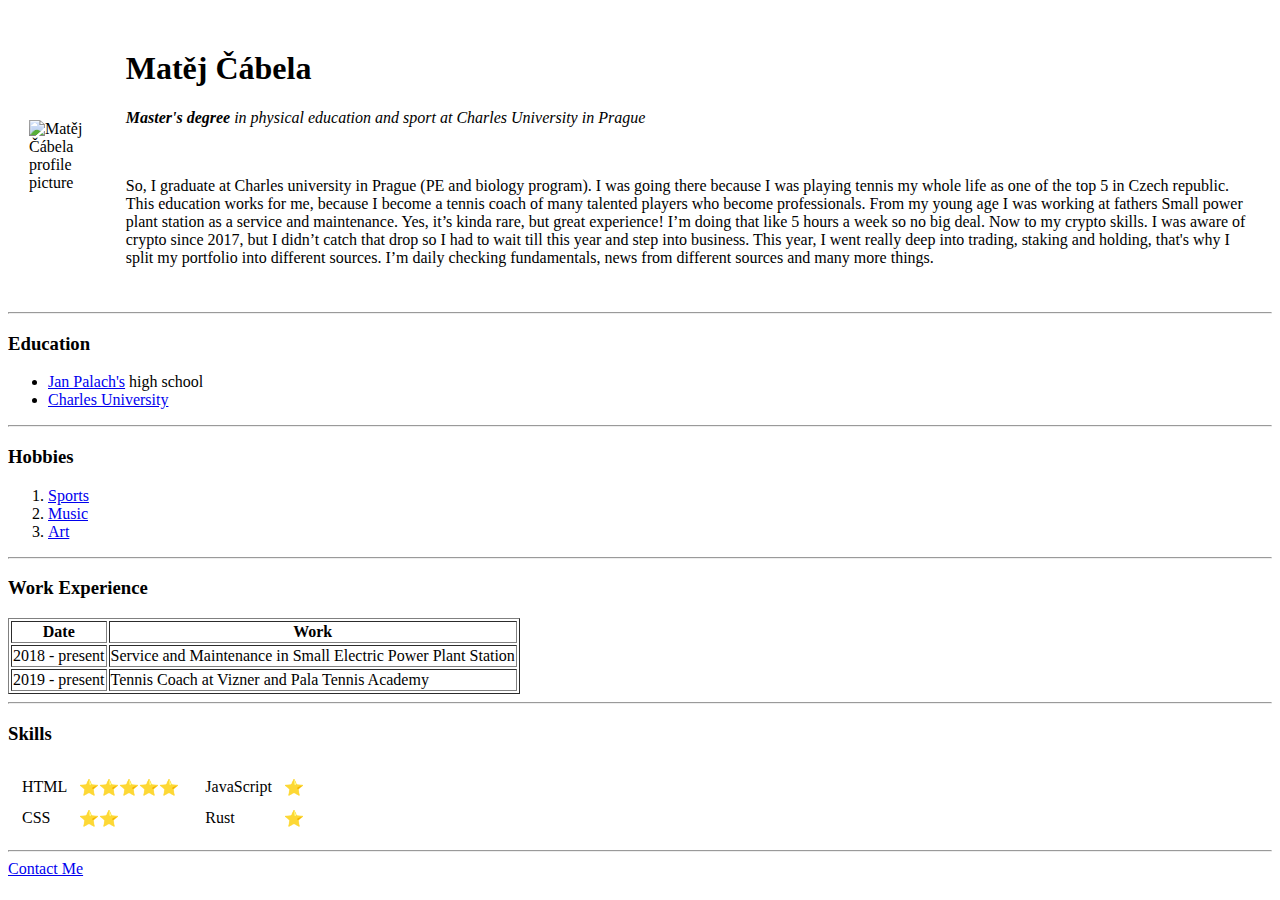
==== index.html @ 997e5b5f "Add initial CV website files" ====
<!DOCTYPE html>
<html lang="en" dir="ltr">

<head>
  <meta charset="utf-8">
  <title>Matej's Personal Site</title>
</head>

<body>
  <table cellspacing="20">
    <tr>
      <td> <img src="images/matt.png" alt="Matěj Čábela profile picture"></td>
      <td>
        <h1>Matěj Čábela</h1>
        <p><em><strong>Master's degree</strong> in physical education and sport at Charles University in Prague</em></p>
        <br />
        <p>So, I graduate at Charles university in Prague (PE and biology program). I was going there because I was playing tennis my whole life as one of the top 5 in Czech republic. This education works for me, because I become a
          tennis coach of many talented players who become professionals. From my young age I was working at fathers Small power plant station as a service and maintenance. Yes, it’s kinda rare, but great experience! I’m doing that like 5 hours a
          week so
          no big deal. Now to my crypto skills. I was aware of crypto since 2017, but I didn’t catch that drop so I had to wait till this year and step into business. This year, I went really deep into trading, staking and holding, that's why I split my
          portfolio into different sources. I’m daily checking fundamentals, news from different sources and many more things.</p>
      </td>
    </tr>
  </table>
  <hr>
  <h3>Education</h3>
  <ul>
    <li><a href="https://www.gjp1.cz/new/">Jan Palach's</a> high school</li>
    <li><a href="https://cuni.cz/UK-1.html">Charles University</a></li>
  </ul>
  <hr>
  <h3>Hobbies</h3>
  <ol>
    <li><a href="https://www.youtube.com/watch?v=TplZa_qCxcY">Sports</a></li>
    <li><a href="https://open.spotify.com/playlist/37i9dQZF1DWWGFQLoP9qlv">Music</a></li>
    <li><a href="https://www.fizdi.com/abstract-paintings-artworks/">Art</a></li>
  </ol>
  <hr>
  <h3>Work Experience</h3>
  <table border="1">
    <thead>
      <tr>
        <th>Date</th>
        <th>Work</th>
      </tr>
    </thead>
    <tbody>
      <tr>
        <td>2018 - present</td>
        <td>Service and Maintenance in Small Electric Power Plant Station</td>
      </tr>
      <tr>
        <td>2019 - present</td>
        <td>Tennis Coach at Vizner and Pala Tennis Academy</td>
      </tr>
    </tbody>
  </table>
  <hr>
  <h3>Skills</h3>
  <table>
    <tr>
      <td>
        <table cellspacing="10">
          <tr>
            <td>HTML</td>
            <td>⭐⭐⭐⭐⭐</td>
          </tr>
          <tr>
            <td>CSS</td>
            <td>⭐⭐</td>
          </tr>
        </table>
      </td>
      <td>
        <table cellspacing="10">
          <tr>
            <td>JavaScript</td>
            <td>⭐</td>
          </tr>
          <tr>
            <td>Rust</td>
            <td>⭐</td>
          </tr>
        </table>
    </tr>
  </table>
  <hr>
  <a href="contact me.html">Contact Me</a>
</body>

</html>
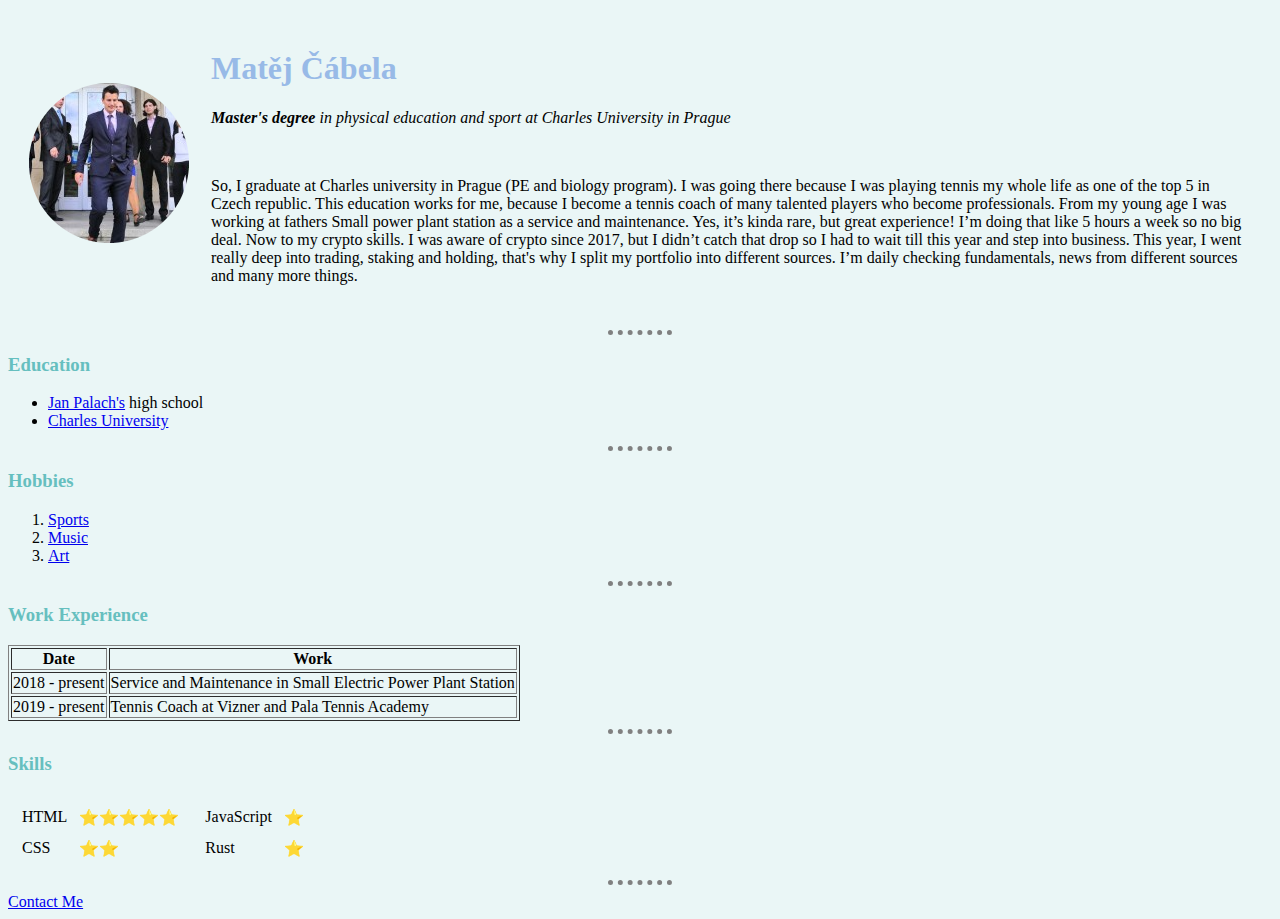
==== commit dfb603ed: "link css" ====
--- a/index.html
+++ b/index.html
@@ -4,6 +4,7 @@
 <head>
   <meta charset="utf-8">
   <title>Matej's Personal Site</title>
+  <link rel="stylesheet" href="css/styles.css">
 </head>
 
 <body>
--- a/css/styles.css
+++ b/css/styles.css
@@ -0,0 +1,14 @@
+
+body {
+  background-color: #EAF6F6;
+}
+
+hr {
+  border-style: dotted none none;
+  border-color: grey;
+  border-width: 5px;
+  width: 5%;
+}
+
+h1 {color: #98BAE7;}
+h3 {color: #66BFBF;}
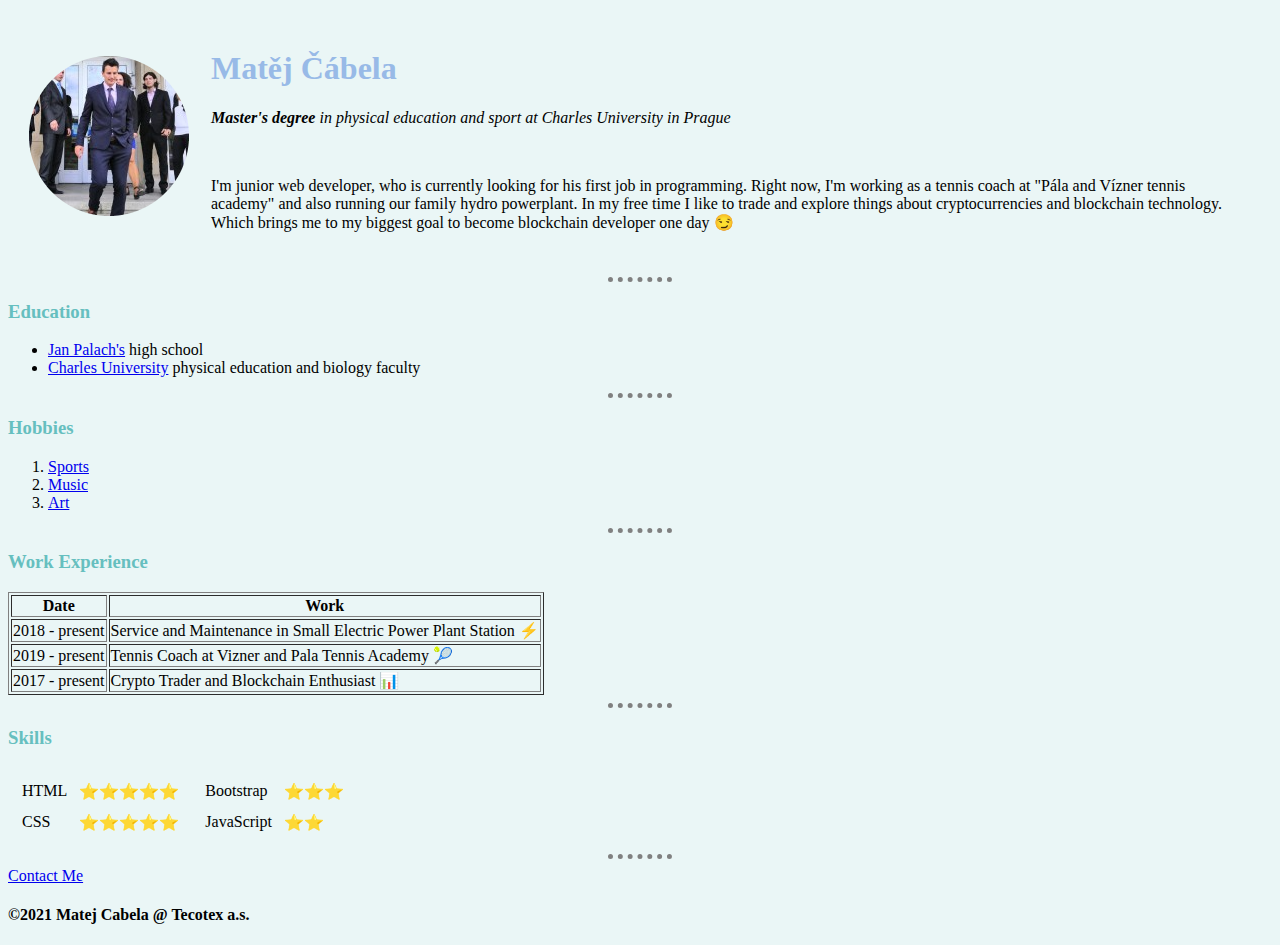
==== commit 71021e2a: "adding content" ====
--- a/index.html
+++ b/index.html
@@ -5,21 +5,18 @@
   <meta charset="utf-8">
   <title>Matej's Personal Site</title>
   <link rel="stylesheet" href="css/styles.css">
+
 </head>
 
 <body>
   <table cellspacing="20">
     <tr>
-      <td> <img src="images/matt.png" alt="Matěj Čábela profile picture"></td>
+      <td> <img src="images/matt.png" alt="Matej Cabela profile picture"></td>
       <td>
         <h1>Matěj Čábela</h1>
         <p><em><strong>Master's degree</strong> in physical education and sport at Charles University in Prague</em></p>
         <br />
-        <p>So, I graduate at Charles university in Prague (PE and biology program). I was going there because I was playing tennis my whole life as one of the top 5 in Czech republic. This education works for me, because I become a
-          tennis coach of many talented players who become professionals. From my young age I was working at fathers Small power plant station as a service and maintenance. Yes, it’s kinda rare, but great experience! I’m doing that like 5 hours a
-          week so
-          no big deal. Now to my crypto skills. I was aware of crypto since 2017, but I didn’t catch that drop so I had to wait till this year and step into business. This year, I went really deep into trading, staking and holding, that's why I split my
-          portfolio into different sources. I’m daily checking fundamentals, news from different sources and many more things.</p>
+        <p>I'm junior web developer, who is currently looking for his first job in programming. Right now, I'm working as a tennis coach at "Pála and Vízner tennis academy" and also running our family hydro powerplant. In my free time I like to trade and explore things about cryptocurrencies and blockchain technology. Which brings me to my biggest goal to become blockchain developer one day 😏  </p>
       </td>
     </tr>
   </table>
@@ -27,7 +24,7 @@
   <h3>Education</h3>
   <ul>
     <li><a href="https://www.gjp1.cz/new/">Jan Palach's</a> high school</li>
-    <li><a href="https://cuni.cz/UK-1.html">Charles University</a></li>
+    <li><a href="https://cuni.cz/UK-1.html">Charles University</a> physical education and biology faculty</li>
   </ul>
   <hr>
   <h3>Hobbies</h3>
@@ -48,14 +45,17 @@
     <tbody>
       <tr>
         <td>2018 - present</td>
-        <td>Service and Maintenance in Small Electric Power Plant Station</td>
+        <td>Service and Maintenance in Small Electric Power Plant Station ⚡</td>
       </tr>
       <tr>
         <td>2019 - present</td>
-        <td>Tennis Coach at Vizner and Pala Tennis Academy</td>
+        <td>Tennis Coach at Vizner and Pala Tennis Academy 🎾</td>
       </tr>
-    </tbody>
-  </table>
+      <tr>
+        <td>2017 - present</td>
+        <td>Crypto Trader and Blockchain Enthusiast 📊</td>
+      </tr>
+    </tbody>  </table>
   <hr>
   <h3>Skills</h3>
   <table>
@@ -68,25 +68,26 @@
           </tr>
           <tr>
             <td>CSS</td>
-            <td>⭐⭐</td>
+            <td>⭐⭐⭐⭐⭐</td>
           </tr>
         </table>
       </td>
       <td>
         <table cellspacing="10">
           <tr>
-            <td>JavaScript</td>
-            <td>⭐</td>
+            <td>Bootstrap</td>
+            <td>⭐⭐⭐</td>
           </tr>
           <tr>
-            <td>Rust</td>
-            <td>⭐</td>
+            <td>JavaScript</td>
+            <td>⭐⭐</td>
           </tr>
         </table>
     </tr>
   </table>
   <hr>
   <a href="contact me.html">Contact Me</a>
+  <h4>©2021 Matej Cabela @ Tecotex a.s.</h4>
 </body>
 
 </html>
